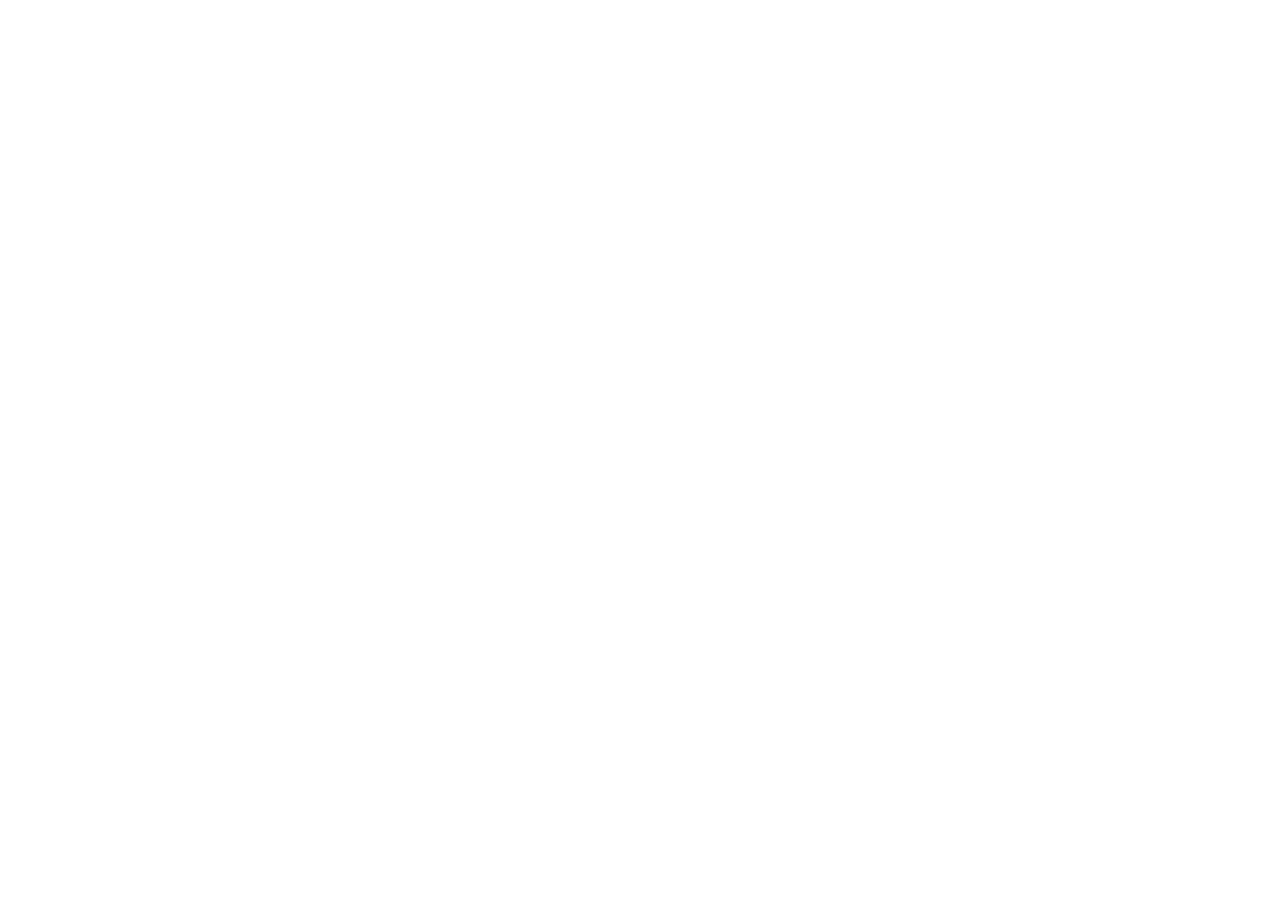
==== index.html @ 3c9e452f "Inicio del proyecto" ====
<!DOCTYPE html>
<html lang="en">
<head>
    <meta charset="UTF-8">
    <meta http-equiv="X-UA-Compatible" content="IE=edge">
    <meta name="viewport" content="width=device-width, initial-scale=1.0">
    <title>E-commerce Platzi</title>
    <link rel="stylesheet" href="style.css">
</head>
<body>
    <header></header>

    
</body>
</html>
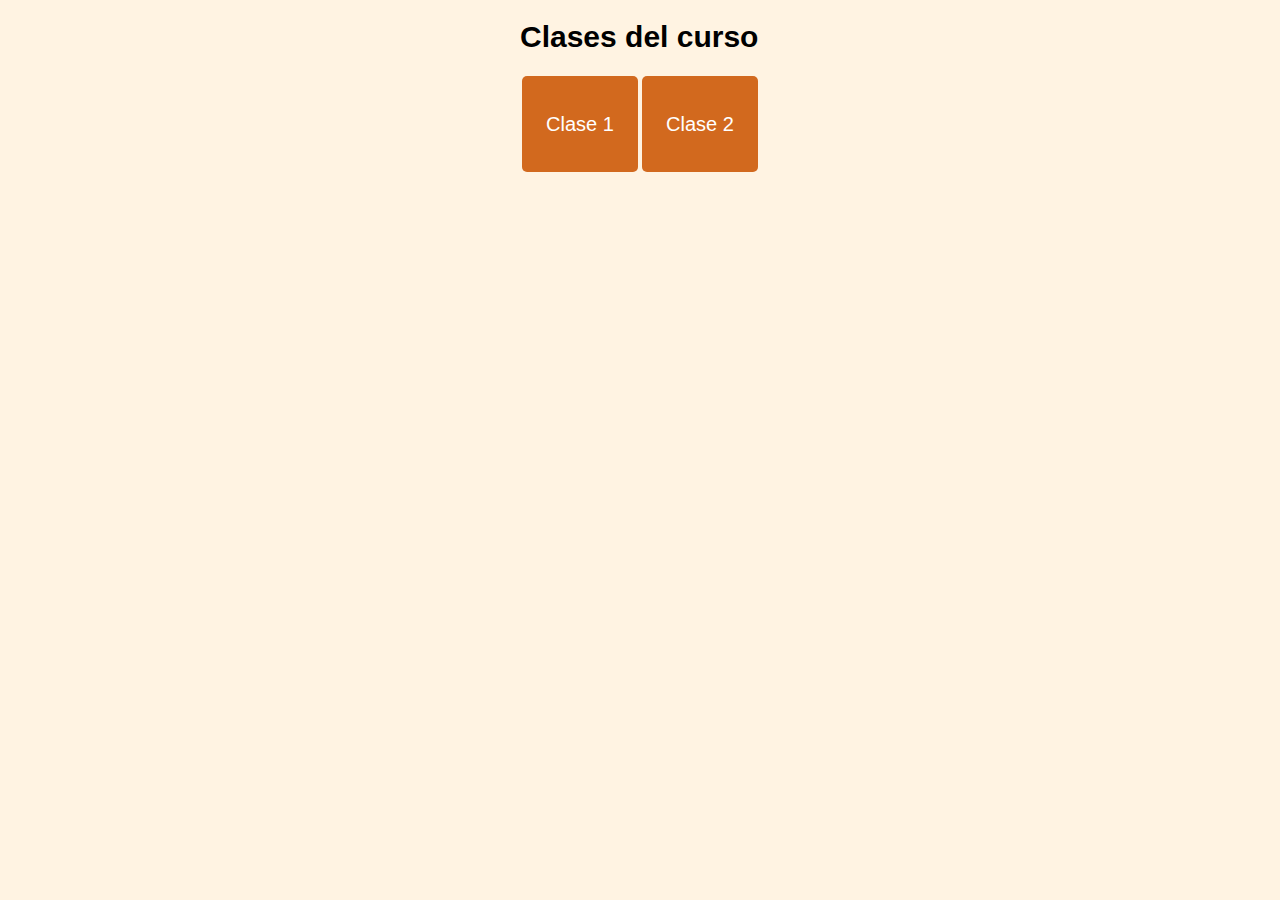
==== commit af60f690: "index para clases y clase1" ====
--- a/index.html
+++ b/index.html
@@ -4,11 +4,22 @@
     <meta charset="UTF-8">
     <meta http-equiv="X-UA-Compatible" content="IE=edge">
     <meta name="viewport" content="width=device-width, initial-scale=1.0">
-    <title>E-commerce Platzi</title>
+    <title>E-commerce Platzi Clases</title>
     <link rel="stylesheet" href="style.css">
 </head>
 <body>
-    <header></header>
+    <main>
+        <h1>Clases del curso</h1>
+        <section class="clases-container">
+            
+        <button type="button" class="clase clase1"><a href="clase1.html">Clase 1</a></button>
+        <button class="clase clase2"><a href="clase1.html">Clase 2</a></button>
+        
+           
+
+        </section>
+        
+    </main>
 
     
 </body>
--- a/style.css
+++ b/style.css
@@ -0,0 +1,49 @@
+*{
+    margin: 0;
+    padding: 0;
+    box-sizing: border-box;
+}
+html{
+    font-size: 62.5%;
+    font-family: Arial, Helvetica, sans-serif;
+    background-color: rgb(255, 243, 226);
+}
+
+main{
+    display: grid;
+    justify-content: center;
+    margin: 0 auto;
+    margin-top: 20px;
+}
+
+main h1{
+    font-size: 3rem;
+    
+}
+
+.clases-container{
+    display: grid;
+    margin: 0 auto;
+    margin-top: 20px;
+    justify-content: center;
+    grid-template-rows: 100px 100px;
+    grid-template-columns: 120px 120px; 
+}
+
+.clases-container .clase{
+    margin: 2px;
+    border: 0;
+    border-radius: 5px;
+    background-color: chocolate;
+}
+.clases-container .clase:hover{
+    background-color: rgb(163, 68, 0);
+}
+
+
+.clases-container a{
+    text-decoration: none;
+    color: rgb(255, 255, 255);
+    font-size: 2rem;
+    font-weight: 400;
+}
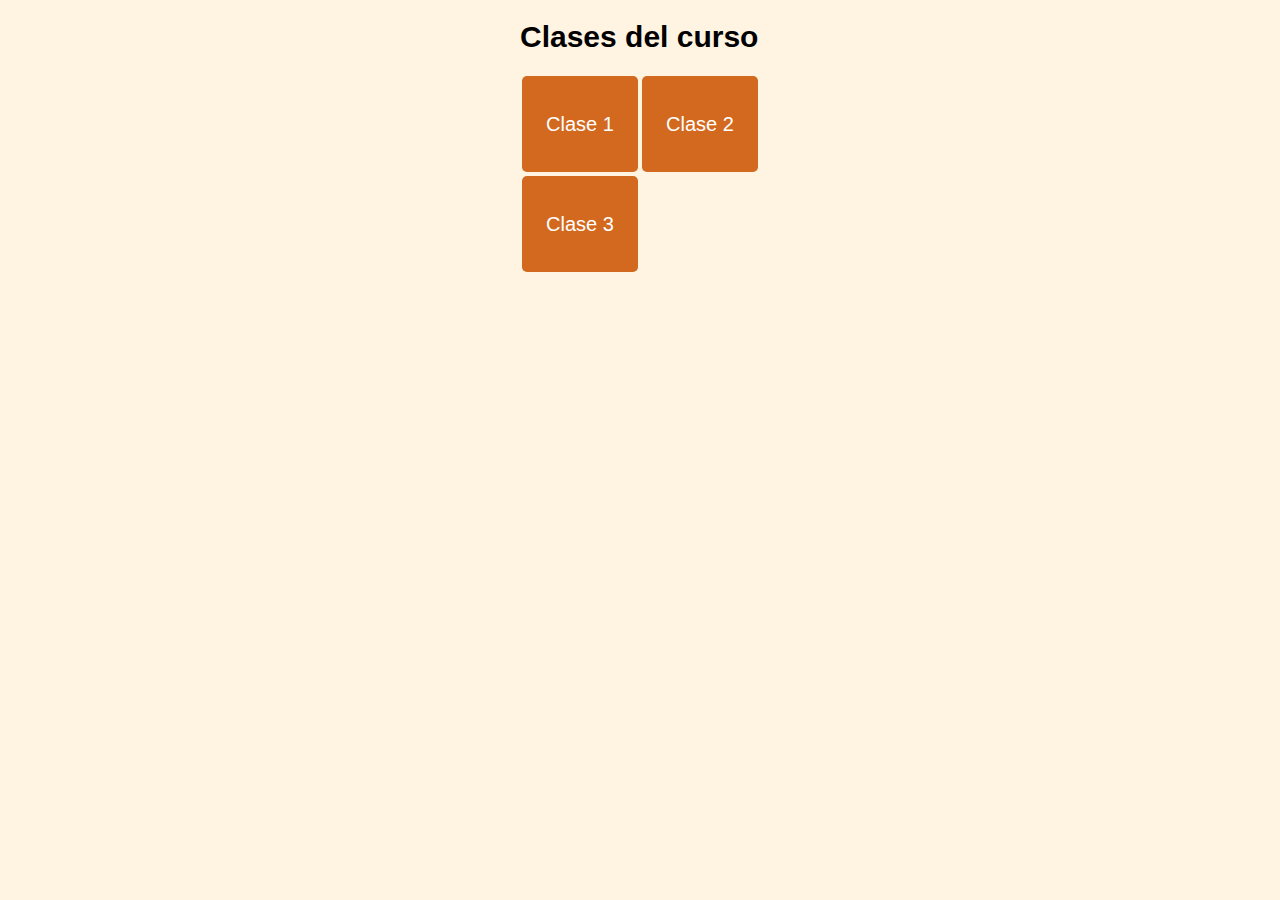
==== commit f871a334: "clase 2 terminada inicio clase 3" ====
--- a/index.html
+++ b/index.html
@@ -6,6 +6,7 @@
     <meta name="viewport" content="width=device-width, initial-scale=1.0">
     <title>E-commerce Platzi Clases</title>
     <link rel="stylesheet" href="style.css">
+    <link href="https://fonts.googleapis.com/css2?family=Quicksand:wght@300;500;700&display=swap" rel="stylesheet">
 </head>
 <body>
     <main>
@@ -13,7 +14,8 @@
         <section class="clases-container">
             
         <button type="button" class="clase clase1"><a href="clase1.html">Clase 1</a></button>
-        <button class="clase clase2"><a href="clase1.html">Clase 2</a></button>
+        <button class="clase clase2"><a href="clase2.html">Clase 2</a></button>
+        <button class="clase clase3"><a href="clase3.html">Clase 3</a></button>
         
            
 
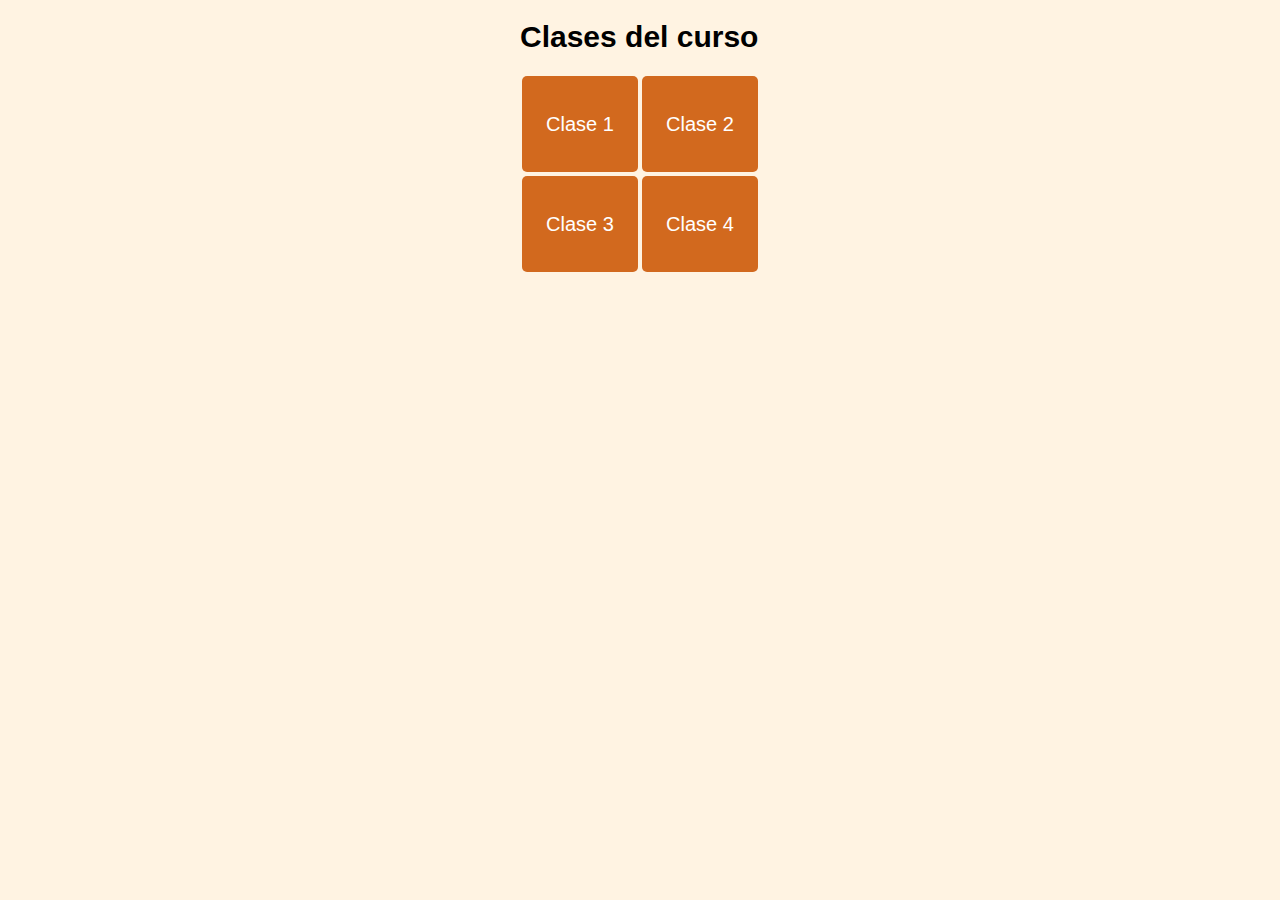
==== commit eb89aca5: "clase 4 terminada inicio clase 5" ====
--- a/index.html
+++ b/index.html
@@ -16,7 +16,7 @@
         <button type="button" class="clase clase1"><a href="clase1.html">Clase 1</a></button>
         <button class="clase clase2"><a href="clase2.html">Clase 2</a></button>
         <button class="clase clase3"><a href="clase3.html">Clase 3</a></button>
-        
+        <button class="clase clase4"><a href="clase4.html">Clase 4</a></button>
            
 
         </section>
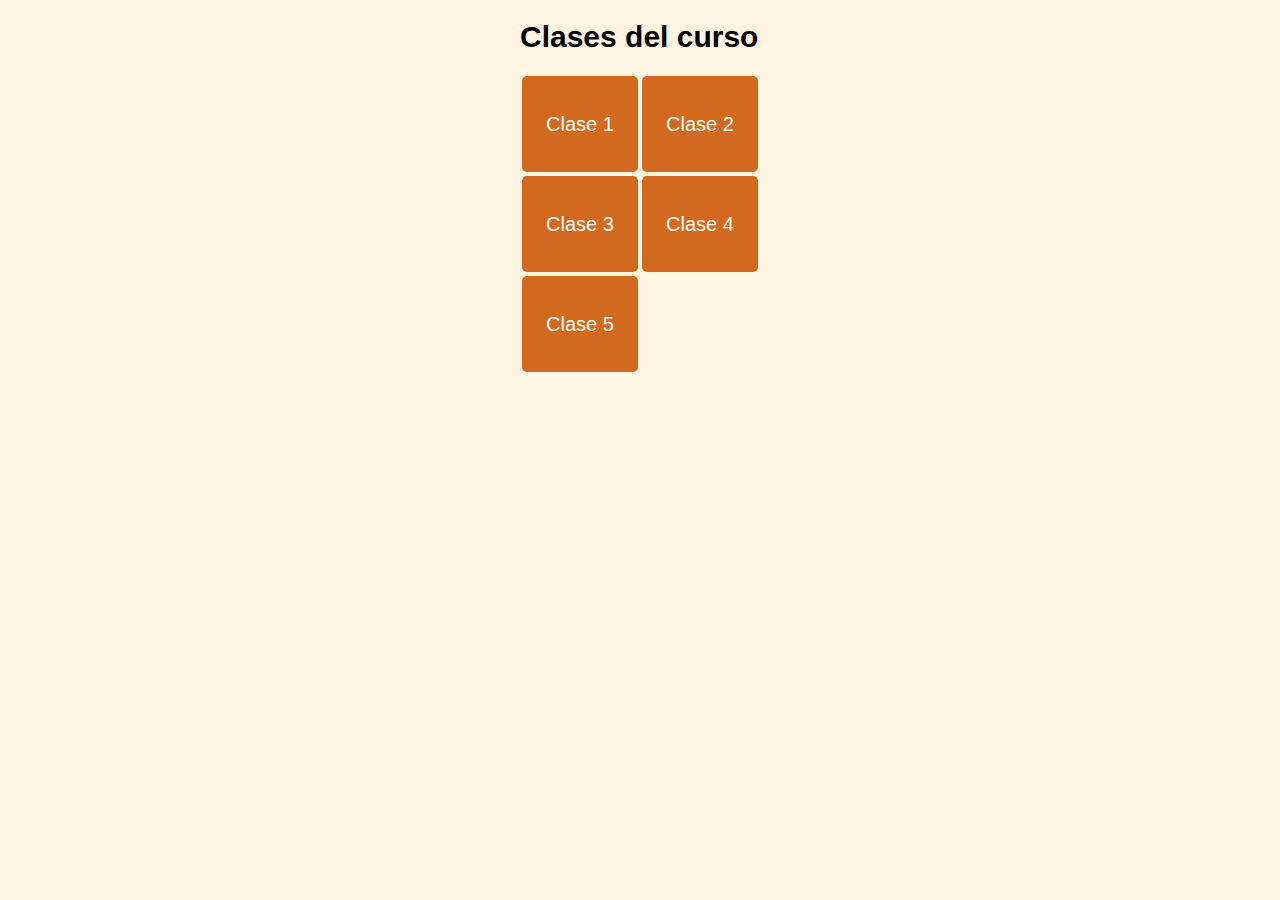
==== commit f57e0714: "clase 5 terminada inicio clase 6" ====
--- a/index.html
+++ b/index.html
@@ -17,6 +17,7 @@
         <button class="clase clase2"><a href="clase2.html">Clase 2</a></button>
         <button class="clase clase3"><a href="clase3.html">Clase 3</a></button>
         <button class="clase clase4"><a href="clase4.html">Clase 4</a></button>
+        <button class="clase clase5"><a href="clase5.html">Clase 5</a></button>
            
 
         </section>
--- a/style.css
+++ b/style.css
@@ -26,8 +26,8 @@
     margin: 0 auto;
     margin-top: 20px;
     justify-content: center;
-    grid-template-rows: 100px 100px;
-    grid-template-columns: 120px 120px; 
+    grid-template-rows: 100px 100px 100px 100px;
+    grid-template-columns: 120px 120px ; 
 }
 
 .clases-container .clase{
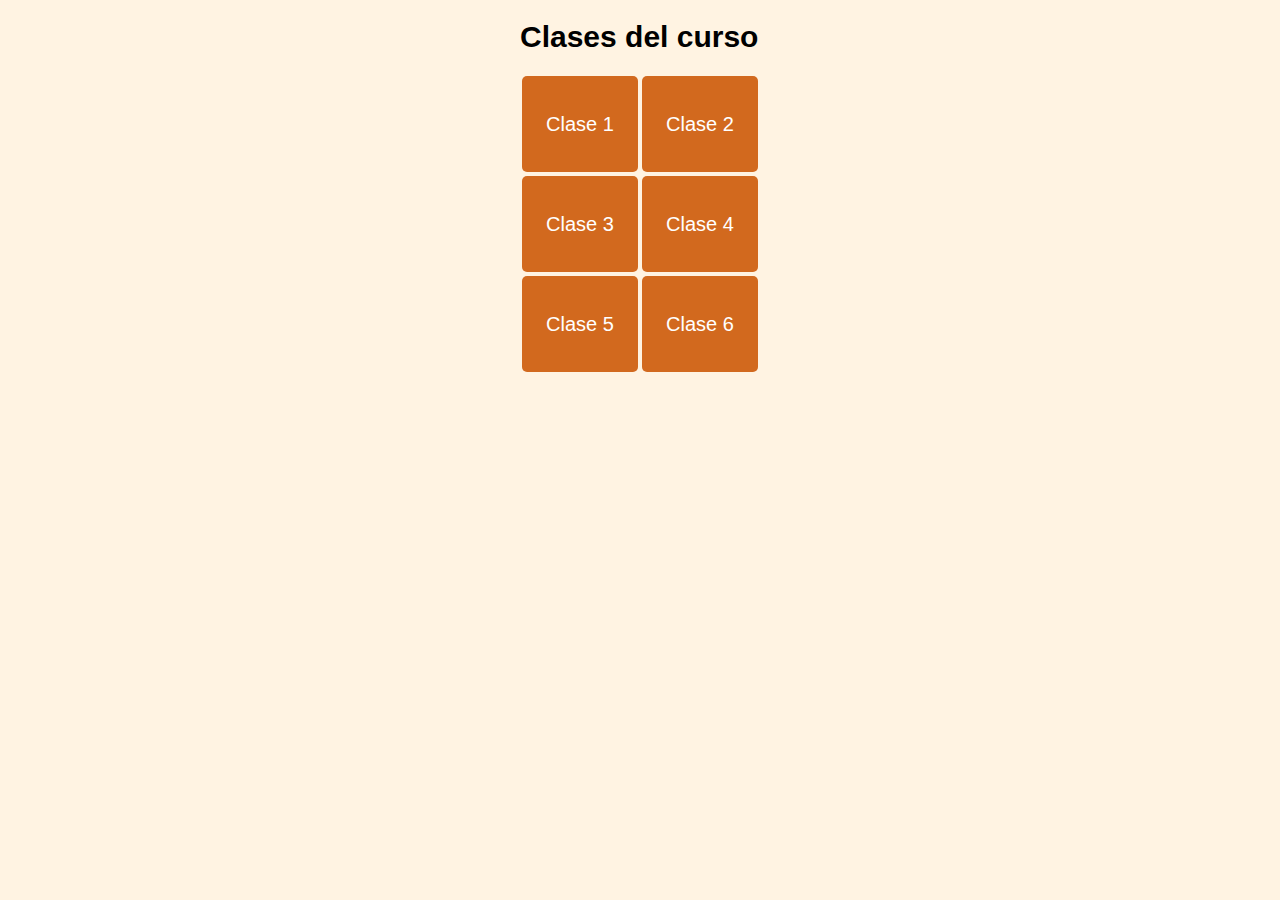
==== commit bfd43937: "clase6 6 terminada, inicio clase 7" ====
--- a/index.html
+++ b/index.html
@@ -18,7 +18,7 @@
         <button class="clase clase3"><a href="clase3.html">Clase 3</a></button>
         <button class="clase clase4"><a href="clase4.html">Clase 4</a></button>
         <button class="clase clase5"><a href="clase5.html">Clase 5</a></button>
-           
+        <button class="clase clase6"><a href="clase6.html">Clase 6</a></button>
 
         </section>
         
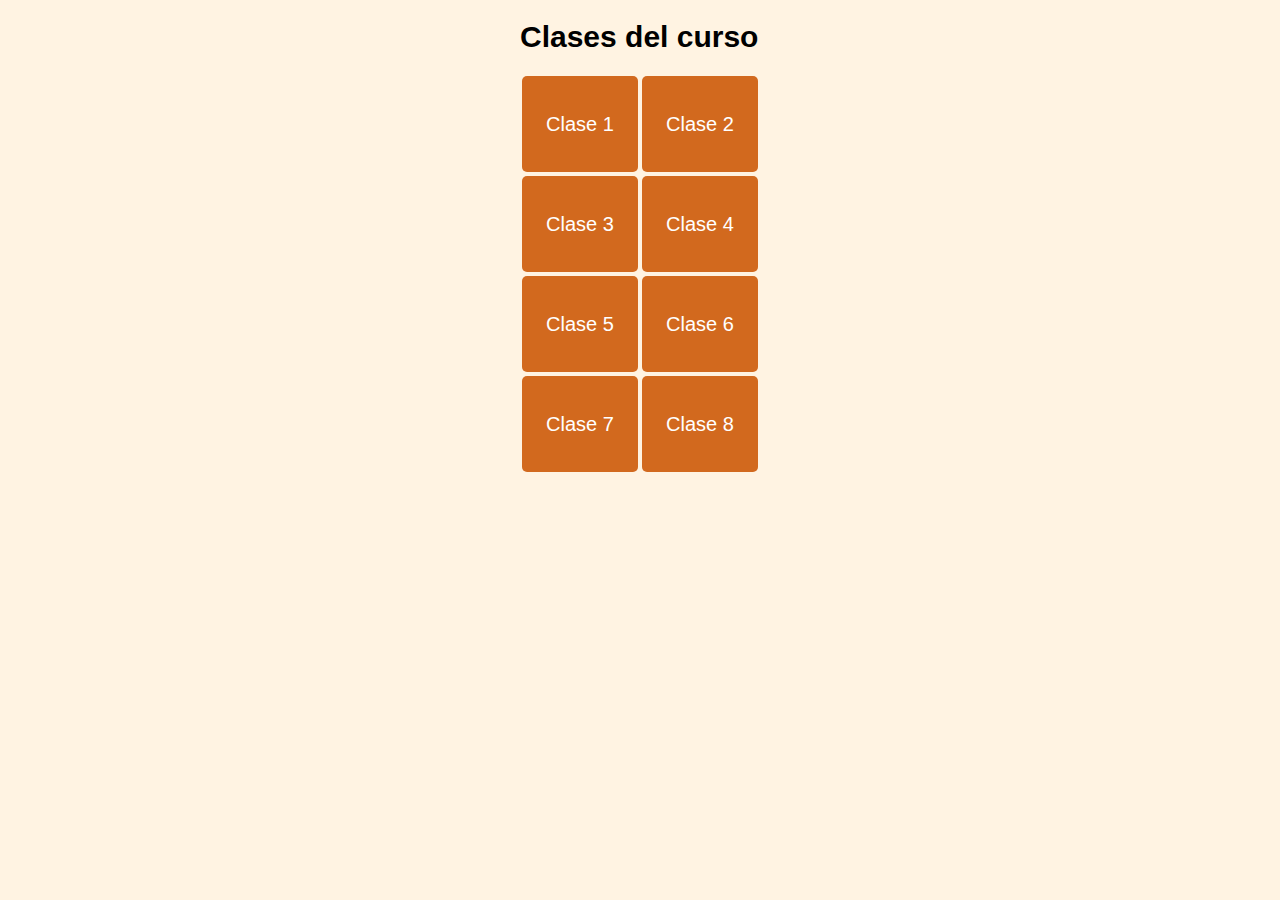
==== commit 5097c947: "clase 7 terminada, inicio clase 8" ====
--- a/index.html
+++ b/index.html
@@ -19,6 +19,9 @@
         <button class="clase clase4"><a href="clase4.html">Clase 4</a></button>
         <button class="clase clase5"><a href="clase5.html">Clase 5</a></button>
         <button class="clase clase6"><a href="clase6.html">Clase 6</a></button>
+        <button class="clase clase7"><a href="clase7.html">Clase 7</a></button>
+        <button class="clase clase8"><a href="clase8.html">Clase 8</a></button>
+
 
         </section>
         
--- a/style.css
+++ b/style.css
@@ -26,7 +26,7 @@
     margin: 0 auto;
     margin-top: 20px;
     justify-content: center;
-    grid-template-rows: 100px 100px 100px 100px;
+    grid-template-rows: repeat(6, 100px);
     grid-template-columns: 120px 120px ; 
 }
 
